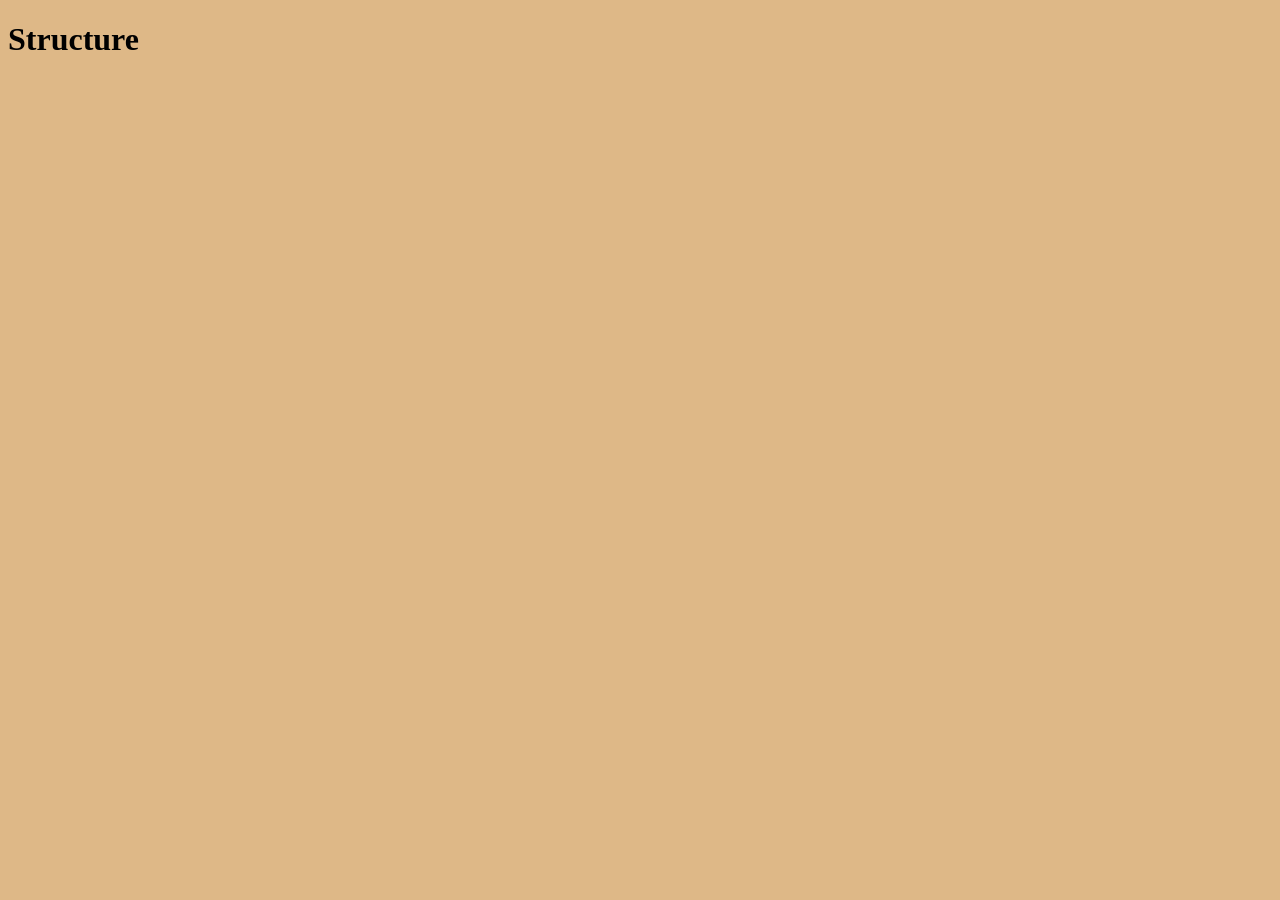
==== index.html @ 6c2e362c "started project" ====
<!DOCTYPE html>

<html lang="en">
    <head>
        <meta charset="utf-8">
        <title>Structure</title>
        <link rel="stylesheet" href="styles.css">
    </head>

    <body>
        <h1>Structure</h1>
    </body>


</html>
---- styles.css ----
html{
    background-color: burlywood;
}
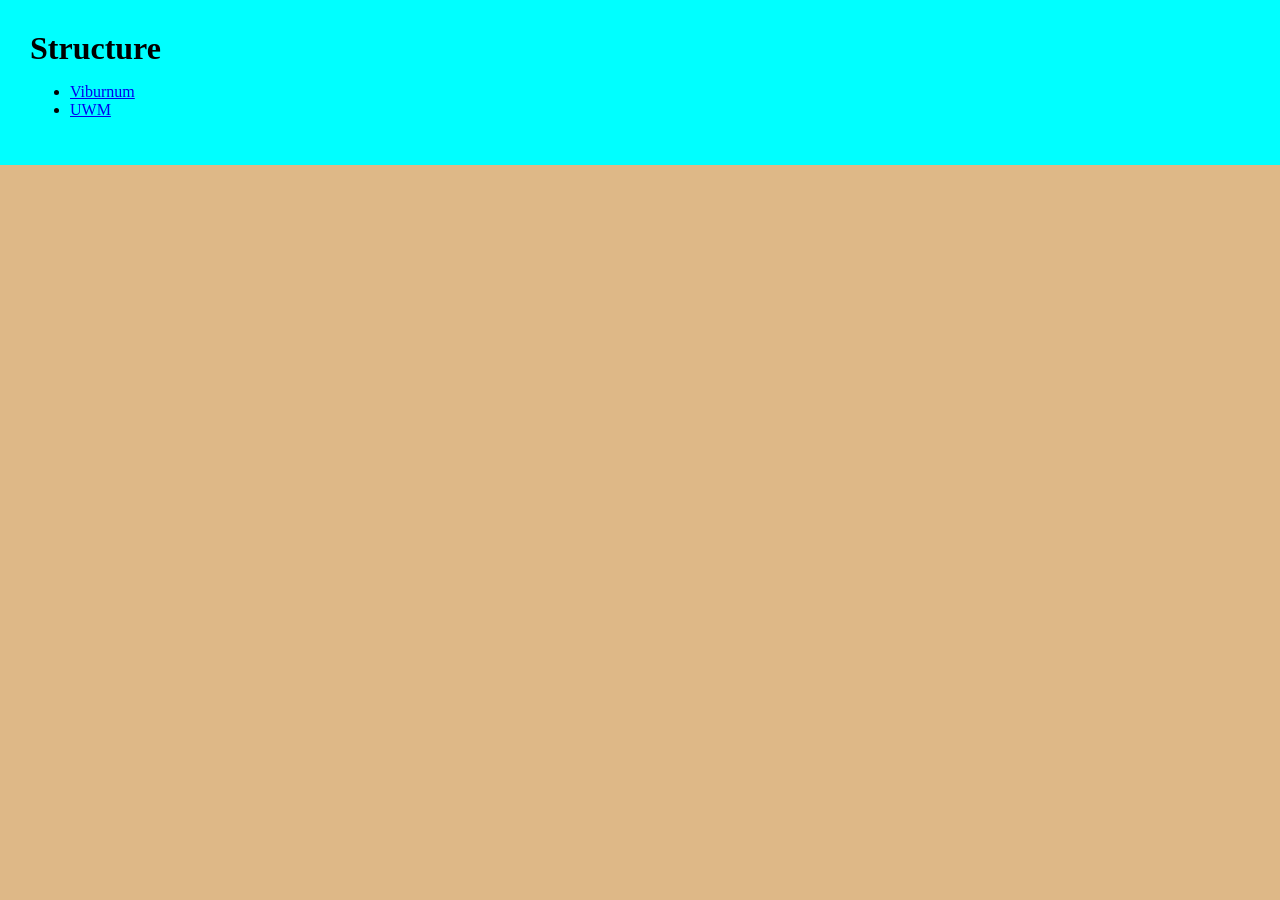
==== commit 3211af6c: "finished home page" ====
--- a/index.html
+++ b/index.html
@@ -8,7 +8,20 @@
     </head>
 
     <body>
-        <h1>Structure</h1>
+        <header class="main-header">
+            <h1>Structure</h1>
+
+            <ul>
+                <li>
+                    <a href="viburnum.html">Viburnum</a>
+                </li>
+
+                <li>
+                    <a href="uwm.html">UWM</a>
+                </li>
+            </ul>
+
+        </header>
     </body>
 
 
--- a/styles.css
+++ b/styles.css
@@ -1,3 +1,17 @@
 html{
     background-color: burlywood;
-}+}
+
+body{
+    margin: 0;
+}
+
+h1{
+    margin: 0;
+}
+
+.main-header{
+    background-color: aqua;
+    padding: 30px;
+}
+
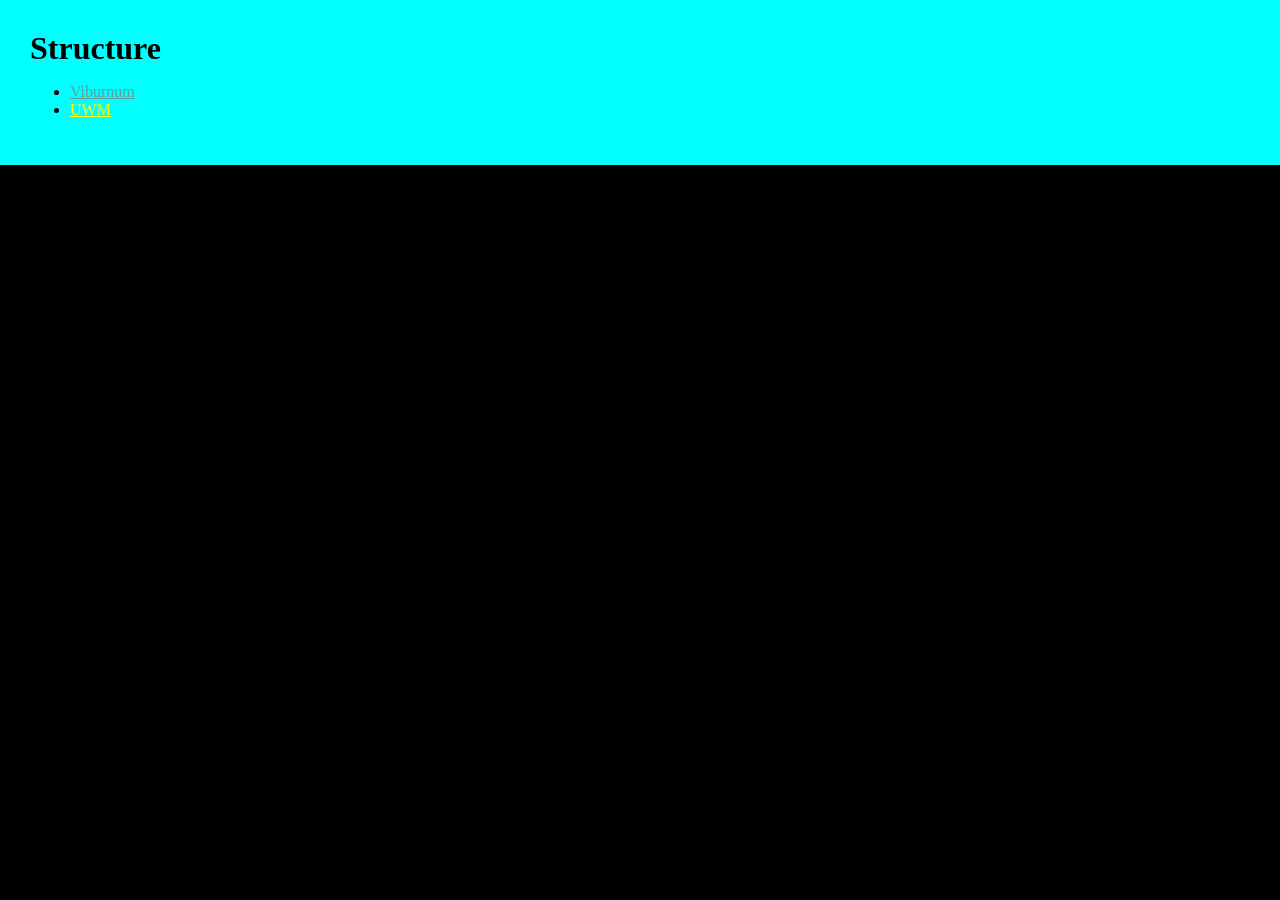
==== commit ff96f3f5: "made viburnum page" ====
--- a/index.html
+++ b/index.html
@@ -13,11 +13,11 @@
 
             <ul>
                 <li>
-                    <a href="viburnum.html">Viburnum</a>
+                    <a class="viburnum" href="viburnum.html">Viburnum</a>
                 </li>
 
                 <li>
-                    <a href="uwm.html">UWM</a>
+                    <a class="uwm" href="uwm.html">UWM</a>
                 </li>
             </ul>
 
--- a/styles.css
+++ b/styles.css
@@ -1,5 +1,5 @@
 html{
-    background-color: burlywood;
+    background-color: black;
 }
 
 body{
@@ -10,8 +10,50 @@
     margin: 0;
 }
 
+.nav-links{
+    color: white;
+}
+
+.branding-border{
+    border-bottom: 5px, dotted, white; 
+    padding-bottom: 5px;
+
+}
+
+.viburnum{
+    color: cadetblue;
+}
+
 .main-header{
     background-color: aqua;
     padding: 30px;
 }
 
+.viburnum-header{
+    background-color: cadetblue;
+    color:aliceblue;
+    padding: 30px;
+    margin-bottom: 15px;
+}
+
+.viburnum-main{
+    background-color: darkcyan;
+    padding: 30px;
+    color: white;
+    margin-bottom: 15px;
+}
+
+.viburnum-footer{
+    background-color:darkslategray;
+    color: white;
+    padding: 30px;
+    padding-bottom: 90px;
+}
+
+.viburnum-mail{
+    color: white;
+}
+
+.uwm{
+    color:yellow;
+}
